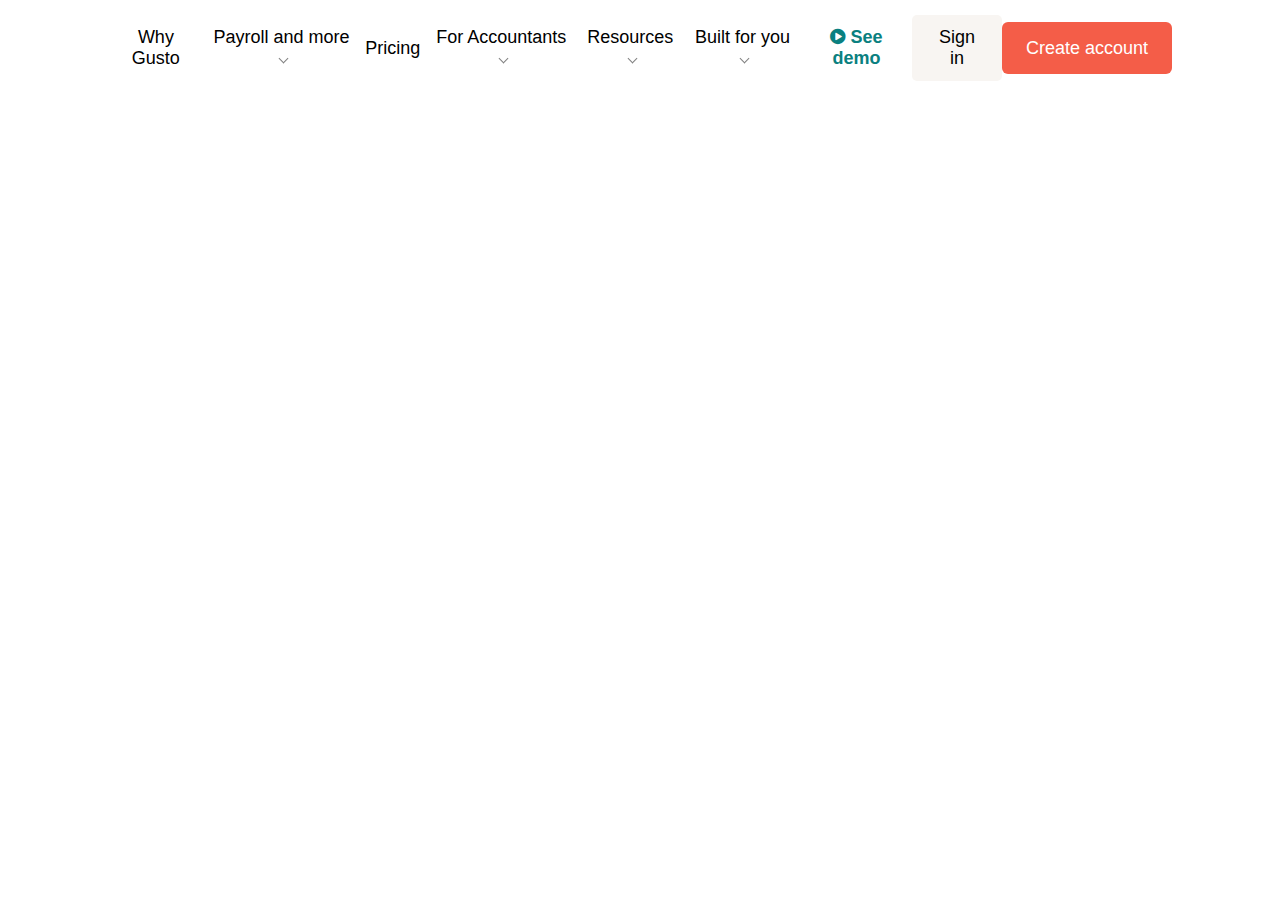
==== navbar.html @ 9c3dae93 "done 90" ====
<!DOCTYPE html>
<html lang="en">
<head>
    <meta charset="UTF-8">
    <meta http-equiv="X-UA-Compatible" content="IE=edge">
    <meta name="viewport" content="width=device-width, initial-scale=1.0">
    <title>Document</title>
    <link rel="stylesheet" href="navbar.css">
    <link rel="stylesheet" href="https://cdnjs.cloudflare.com/ajax/libs/font-awesome/4.7.0/css/font-awesome.min.css">
   </head>
<body>
    <div id="navbar">
       <div id="img">
        <img src="https://prod.gusto-assets.com/assets/svg/header/gusto-logo-bfed4fde4bd2b5dd364ab0e58f77fc90aeefa2f1ecdb7fff524279642e23f9c2.svg" alt="">
       </div>
       <div id="first">
        <button>Why Gusto</button>
       </div>
       <div class="second">
        <button> Payroll and more <i class="arrow down"></i>  </button>
        <div class="dropdown">
                <a href="#">
                    <p>Payroll</p>
                    <p>
                        Lorem ipsum dolor sit amet,
                         consectetur adipisicing elit. Necessitatibus, fuga?
                    </p>
                </a>
                <a href="#">
                    <p>Payroll</p>
                    <p>
                        Lorem ipsum dolor sit amet,
                         consectetur adipisicing elit. Necessitatibus, fuga?
                    </p>
                </a>
                <a href="#">
                    <p>Payroll</p>
                    <p>
                        Lorem ipsum dolor sit amet,
                         consectetur adipisicing elit. Necessitatibus, fuga?
                    </p>
                </a>
                <a href="#">
                    <p>Payroll</p>
                    <p>
                        Lorem ipsum dolor sit amet,
                         consectetur adipisicing elit. Necessitatibus, fuga?
                    </p>
                </a>
                <a href="#">
                    <p>Payroll</p>
                    <p>
                        Lorem ipsum dolor sit amet,
                         consectetur adipisicing elit. Necessitatibus, fuga?
                    </p>
                </a>
                <a href="#">
                    <p>Payroll</p>
                    <p>
                        Lorem ipsum dolor sit amet,
                         consectetur adipisicing elit. Necessitatibus, fuga?
                    </p>
                </a>
                <a href="#">
                    <button>
                        See Demo
                       </button>
                </a>
                <a href="#">
                   <button>
                    Integration
                   </button>
                </a>
        </div>
       </div>
       <div>
        <button>Pricing</button>
       </div>
       <div class="second" >
        <button>For Accountants <i class="arrow down"></i> </button>
        <div class="dropdown">
            <a href="#">
                <p>Payroll</p>
                <p>
                    Lorem ipsum dolor sit amet,
                     consectetur adipisicing elit. Necessitatibus, fuga?
                </p>
                </a>
                <a href="#">
                    <p>Payroll</p>
                    <p>
                        Lorem ipsum dolor sit amet,
                         consectetur adipisicing elit. Necessitatibus, fuga?
                    </p>
                    </a>
                    <a href="#">
                        <p>Payroll</p>
                        <p>
                            Lorem ipsum dolor sit amet,
                             consectetur adipisicing elit. Necessitatibus, fuga?
                        </p>
                        </a>
                        <a href="#">
                            <p>Payroll</p>
                            <p>
                                Lorem ipsum dolor sit amet,
                                 consectetur adipisicing elit. Necessitatibus, fuga?
                            </p>
                            </a>
                            <a href="#">
                                <p>Payroll</p>
                                <p>
                                    Lorem ipsum dolor sit amet,
                                     consectetur adipisicing elit. Necessitatibus, fuga?
                                </p>
                                </a>
                                <a href="#">
                                    <p>Payroll</p>
                                    <p>
                                        Lorem ipsum dolor sit amet,
                                         consectetur adipisicing elit. Necessitatibus, fuga?
                                    </p>
                                    </a>
        </div>
       </div>
       <div class="second">
        <button>Resources <i class="arrow down"></i> </button>
        <div class="dropdown">
            <a href="#">
                <p>Payroll</p>
                <p>
                    Lorem ipsum dolor sit amet,
                     consectetur adipisicing elit. Necessitatibus, fuga?
                </p>
            </a>
            <a href="#">
                <p>Payroll</p>
                <p>
                    Lorem ipsum dolor sit amet,
                     consectetur adipisicing elit. Necessitatibus, fuga?
                </p>
            </a>
                <a href="#">
                    <p>Payroll</p>
                    <p>
                        Lorem ipsum dolor sit amet,
                         consectetur adipisicing elit. Necessitatibus, fuga?
                    </p>
                </a>
                <a href="#">
                    <p>Payroll</p>
                    <p>
                        Lorem ipsum dolor sit amet,
                         consectetur adipisicing elit. Necessitatibus, fuga?
                    </p>
                </a>
            </div>
       </div>
       <div class=" second third"><button>
        Built for you <i class="arrow down"></i> 
       </button>
       <div class="dropdown">
        <a href="#">
            <p>Payroll</p>
            <p>
                Lorem ipsum dolor sit amet,
                 consectetur adipisicing elit. Necessitatibus, fuga?
            </p>
        </a>
        <a href="#">
            <p>Payroll</p>
            <p>
                Lorem ipsum dolor sit amet,
                 consectetur adipisicing elit. Necessitatibus, fuga?
            </p>
        </a></div></div>
       <div>
        <button id="see"><i class="fa fa-play-circle"></i> See demo</button></div>
       <div>
        <button id="seclast">Sign in</button></div>
       <div>
        <button>Create account</button></div> 
    </div>
</body>
</html>
---- navbar.css ----
#navbar{
    display: flex;
    height: 80px;
    width: 100%;
    justify-content: space-evenly;
}
#navbar>div{
    display: flex;
    height: 100%;
    position: relative;
    align-items: center; 
    border: none;
    cursor: pointer;
}
#navbar>div>img{
    height: 60%;
}
.second>.dropdown{
    position: absolute;
    z-index: 1;
    display: none;
    top: 80px;
}
.dropdown a {
    color: black;
    padding: 12px 16px;
    text-decoration: none;
    display: block;
    margin: auto;
    box-shadow: rgba(0, 0, 0, 0.24) 0px 3px 8px;
  }
  .dropdown:hover{
    background-color: rgb(245, 245, 245);
  }
  .dropdown a:hover{
      background-color: white;
  }
  .dropdown a button{
     width: 268px;
  }
  .second:hover .dropdown{
    display: grid;
    grid-template-columns: repeat(2, 300px);

}
.third:hover .dropdown{
  display: grid;
  grid-template-columns: repeat(1, 300px);

}
  .dropdown a>:first-child{
    color: #0a8080;
    margin: auto;
  }
  button{
    font-size: large;
    border: none;
    background-color: transparent;
  }
  button:hover{
    color: #0a8080;
    cursor: pointer;
 }
  #navbar>:first-child{
    margin-left: 100px;
  }
  #navbar>:last-child{
    margin-right: 100px;
  }
  #navbar>:last-child>button{
    height: 52px;
    width: 170px;
    color: white;
    border:none;
    background-color: #f45d48 ;
    border-radius: 6px;
  }
  #navbar>:last-child>button:hover{
    background-color: #e63922
  }
  #seclast{
    padding: 12px 20px;
    background-color:#f8f5f2;
    border-radius: 5px;
  }
  #see{
    color: #0a8080;
    font-weight: bold;
  }
  #see:hover{
    color: #26bdbd;
    text-decoration: underline;
  }
  .arrow {
    border: solid gray;
    border-width: 0px 1.5px 1.5px 0;
    display: inline-block;
    padding: 3px;
    margin-bottom: 2.5px;
    margin-left: 4px;
  }
  .down {
    transform: rotate(45deg);
    -webkit-transform: rotate(45deg);
  }
  .down:hover {
    transform: rotate(-135deg);
    -webkit-transform: rotate(-135deg);
  }
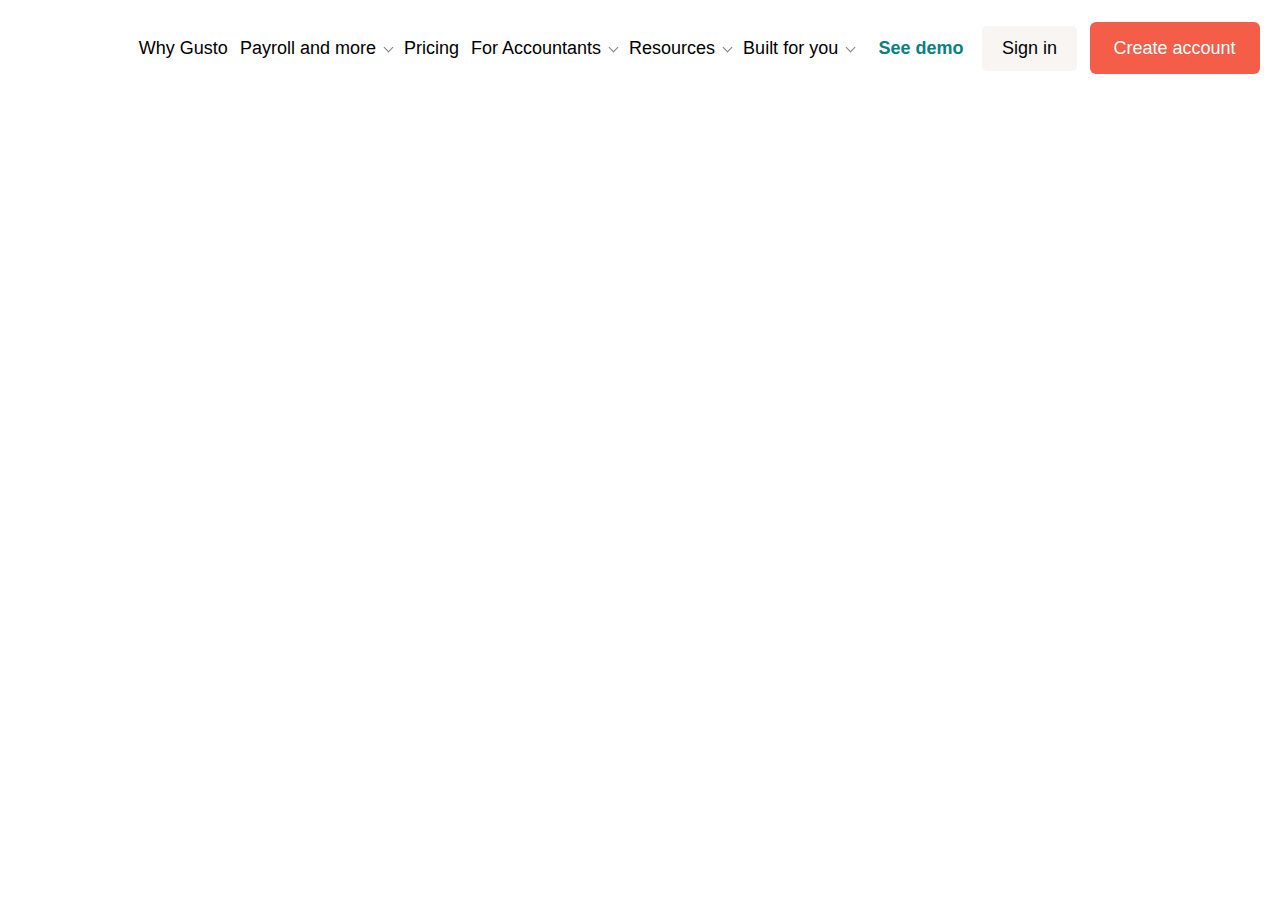
==== commit 3a17ee45: "day1" ====
--- a/navbar.html
+++ b/navbar.html
@@ -6,16 +6,19 @@
     <meta name="viewport" content="width=device-width, initial-scale=1.0">
     <title>Document</title>
     <link rel="stylesheet" href="navbar.css">
-    <link rel="stylesheet" href="https://cdnjs.cloudflare.com/ajax/libs/font-awesome/4.7.0/css/font-awesome.min.css">
+ 
+    <link rel="stylesheet" href="https://cdnjs.cloudflare.com/ajax/libs/font-awesome/6.2.0/css/all.min.css" integrity="sha512-xh6O/CkQoPOWDdYTDqeRdPCVd1SpvCA9XXcUnZS2FmJNp1coAFzvtCN9BmamE+4aHK8yyUHUSCcJHgXloTyT2A==" crossorigin="anonymous" referrerpolicy="no-referrer" />
    </head>
 <body>
     <div id="navbar">
        <div id="img">
         <img src="https://prod.gusto-assets.com/assets/svg/header/gusto-logo-bfed4fde4bd2b5dd364ab0e58f77fc90aeefa2f1ecdb7fff524279642e23f9c2.svg" alt="">
        </div>
+       <div class="mylinks">
        <div id="first">
         <button>Why Gusto</button>
        </div>
+       
        <div class="second">
         <button> Payroll and more <i class="arrow down"></i>  </button>
         <div class="dropdown">
@@ -83,42 +86,42 @@
                 <p>Payroll</p>
                 <p>
                     Lorem ipsum dolor sit amet,
-                     consectetur adipisicing elit. Necessitatibus, fuga?
+                        consectetur adipisicing elit. Necessitatibus, fuga?
                 </p>
                 </a>
                 <a href="#">
                     <p>Payroll</p>
                     <p>
                         Lorem ipsum dolor sit amet,
-                         consectetur adipisicing elit. Necessitatibus, fuga?
+                            consectetur adipisicing elit. Necessitatibus, fuga?
                     </p>
                     </a>
                     <a href="#">
                         <p>Payroll</p>
                         <p>
                             Lorem ipsum dolor sit amet,
-                             consectetur adipisicing elit. Necessitatibus, fuga?
+                                consectetur adipisicing elit. Necessitatibus, fuga?
                         </p>
                         </a>
                         <a href="#">
                             <p>Payroll</p>
                             <p>
                                 Lorem ipsum dolor sit amet,
-                                 consectetur adipisicing elit. Necessitatibus, fuga?
+                                    consectetur adipisicing elit. Necessitatibus, fuga?
                             </p>
                             </a>
                             <a href="#">
                                 <p>Payroll</p>
                                 <p>
                                     Lorem ipsum dolor sit amet,
-                                     consectetur adipisicing elit. Necessitatibus, fuga?
+                                        consectetur adipisicing elit. Necessitatibus, fuga?
                                 </p>
                                 </a>
                                 <a href="#">
                                     <p>Payroll</p>
                                     <p>
                                         Lorem ipsum dolor sit amet,
-                                         consectetur adipisicing elit. Necessitatibus, fuga?
+                                            consectetur adipisicing elit. Necessitatibus, fuga?
                                     </p>
                                     </a>
         </div>
@@ -174,12 +177,31 @@
                  consectetur adipisicing elit. Necessitatibus, fuga?
             </p>
         </a></div></div>
-       <div>
+    </div>
+       <div>
+       
         <button id="see"><i class="fa fa-play-circle"></i> See demo</button></div>
        <div>
         <button id="seclast">Sign in</button></div>
-       <div>
+        <div class="mylinks">
+       <div>
+        
         <button>Create account</button></div> 
+       </div>
+       <a href="javascript:void(0);" class="icon" onclick="myFunction()">
+        <i class="fa fa-bars"></i>
+      </a>
     </div>
 </body>
-</html>+</html>
+
+<script>
+    function myFunction() {
+  var x = document.querySelector(".mylinks");
+  if (x.style.display === "block") {
+    x.style.display = "none";
+  } else {
+    x.style.display = "block";
+  }
+}
+</script>--- a/navbar.css
+++ b/navbar.css
@@ -1,112 +1,134 @@
 #navbar{
-    display: flex;
-    height: 80px;
-    width: 100%;
-    justify-content: space-evenly;
+  display: flex;
+  height: 80px;
+  width: 100%;
+  justify-content: space-evenly;
 }
 #navbar>div{
-    display: flex;
-    height: 100%;
-    position: relative;
-    align-items: center; 
-    border: none;
-    cursor: pointer;
+  display: flex;
+  height: 100%;
+  position: relative;
+  align-items: center; 
+  border: none;
+  cursor: pointer;
 }
 #navbar>div>img{
-    height: 60%;
+  height: 60%;
 }
 .second>.dropdown{
-    position: absolute;
-    z-index: 1;
-    display: none;
-    top: 80px;
+  position: absolute;
+  z-index: 1;
+  display: none;
+  top: 80px;
 }
 .dropdown a {
-    color: black;
-    padding: 12px 16px;
-    text-decoration: none;
-    display: block;
-    margin: auto;
-    box-shadow: rgba(0, 0, 0, 0.24) 0px 3px 8px;
-  }
-  .dropdown:hover{
-    background-color: rgb(245, 245, 245);
-  }
-  .dropdown a:hover{
-      background-color: white;
-  }
-  .dropdown a button{
-     width: 268px;
-  }
-  .second:hover .dropdown{
-    display: grid;
-    grid-template-columns: repeat(2, 300px);
+  color: black;
+  padding: 12px 16px;
+  text-decoration: none;
+  display: block;
+  margin: auto;
+  box-shadow: rgba(0, 0, 0, 0.24) 0px 3px 8px;
+}
+.dropdown:hover{
+  background-color: rgb(245, 245, 245);
+}
+.dropdown a:hover{
+    background-color: white;
+}
+.dropdown a button{
+   width: 268px;
+}
+.second:hover .dropdown{
+  display: grid;
+  grid-template-columns: repeat(2, 300px);
 
 }
 .third:hover .dropdown{
-  display: grid;
-  grid-template-columns: repeat(1, 300px);
+display: grid;
+grid-template-columns: repeat(1, 300px);
 
 }
-  .dropdown a>:first-child{
-    color: #0a8080;
-    margin: auto;
+.dropdown a>:first-child{
+  color: #0a8080;
+  margin: auto;
+}
+button{
+  font-size: large;
+  border: none;
+  background-color: transparent;
+}
+button:hover{
+  color: #0a8080;
+  cursor: pointer;
+}
+#navbar>:first-child{
+  margin-left: 100px;
+}
+#navbar>:last-child{
+  margin-right: 100px;
+}
+#navbar>:nth-last-child(2)>:last-child>button{
+  height: 52px;
+  width: 170px;
+  color: white;
+  border:none;
+  background-color: #f45d48 ;
+  border-radius: 6px;
+}
+#navbar>:last-child>:nth-last-child(2)>button:hover{
+  background-color: #e63922
+}
+#seclast{
+  padding: 12px 20px;
+  background-color:#f8f5f2;
+  border-radius: 5px;
+}
+#see{
+  color: #0a8080;
+  font-weight: bold;
+}
+#see:hover{
+  color: #26bdbd;
+  text-decoration: underline;
+}
+.arrow {
+  border: solid gray;
+  border-width: 0px 1.5px 1.5px 0;
+  display: inline-block;
+  padding: 3px;
+  margin-bottom: 2.5px;
+  margin-left: 4px;
+}
+.down {
+  transform: rotate(45deg);
+  -webkit-transform: rotate(45deg);
+}
+.down:hover {
+  transform: rotate(-135deg);
+  -webkit-transform: rotate(-135deg);
+}
+#navbar a.icon{
+  display: none;
+}
+
+
+@media all and (max-width: 1134px){
+  #navbar>div{
+  margin: auto;
   }
-  button{
-    font-size: large;
-    border: none;
-    background-color: transparent;
+  #navbar>.mylinks{
+    display: none;
   }
-  button:hover{
-    color: #0a8080;
-    cursor: pointer;
- }
-  #navbar>:first-child{
-    margin-left: 100px;
+  #navbar a.icon {
+    background: black;
+    display: block;
+    position: absolute;
+    font-size: xx-large;
+    color: white;
+    top: 25px;
+    margin-left: 97%;
   }
-  #navbar>:last-child{
-    margin-right: 100px;
-  }
-  #navbar>:last-child>button{
-    height: 52px;
-    width: 170px;
-    color: white;
-    border:none;
-    background-color: #f45d48 ;
-    border-radius: 6px;
-  }
-  #navbar>:last-child>button:hover{
-    background-color: #e63922
-  }
-  #seclast{
-    padding: 12px 20px;
-    background-color:#f8f5f2;
-    border-radius: 5px;
-  }
-  #see{
-    color: #0a8080;
-    font-weight: bold;
-  }
-  #see:hover{
-    color: #26bdbd;
-    text-decoration: underline;
-  }
-  .arrow {
-    border: solid gray;
-    border-width: 0px 1.5px 1.5px 0;
-    display: inline-block;
-    padding: 3px;
-    margin-bottom: 2.5px;
-    margin-left: 4px;
-  }
-  .down {
-    transform: rotate(45deg);
-    -webkit-transform: rotate(45deg);
-  }
-  .down:hover {
-    transform: rotate(-135deg);
-    -webkit-transform: rotate(-135deg);
-  }
+}
 
 
   